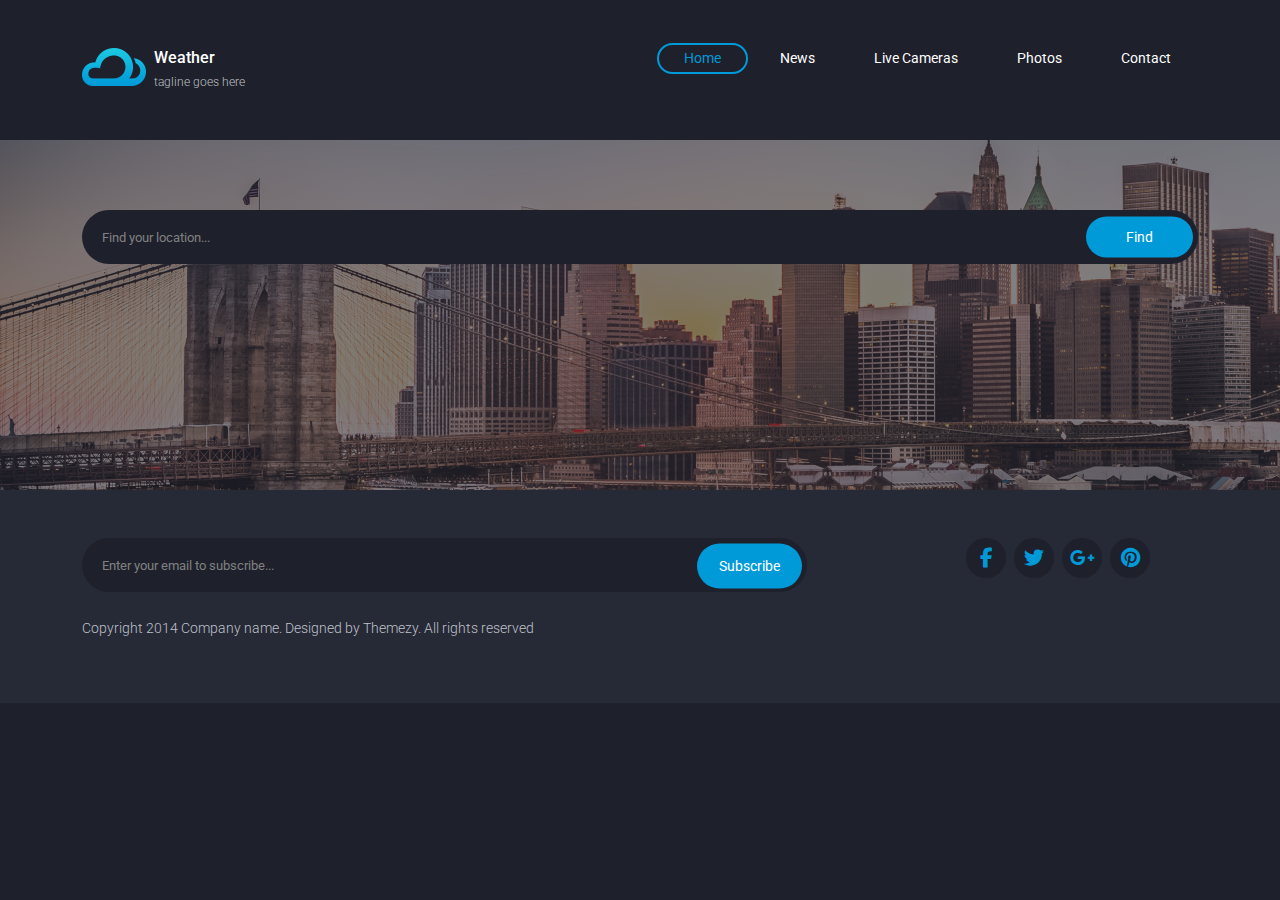
==== index.html @ 12e45079 "initial commit" ====
<!DOCTYPE html>
<html lang="en">
<head>
    <meta charset="UTF-8">
    <meta name="viewport" content="width=device-width, initial-scale=1.0">
    <title>Weather</title>
    <link rel="preconnect" href="https://fonts.googleapis.com">
    <link rel="preconnect" href="https://fonts.gstatic.com" crossorigin>
    <link href="https://fonts.googleapis.com/css2?family=Roboto:ital,wght@0,100;0,300;0,400;0,500;0,700;0,900;1,100;1,300;1,400;1,500;1,700;1,900&display=swap" rel="stylesheet">
    <link rel="stylesheet" href="fontawesome/css/all.min.css">
    <link rel="stylesheet" href="css/bootstrap.min.css">
    <link rel="stylesheet" href="css/style.css">
    <link rel="stylesheet" href="css/reponsive.css">
</head>
<body>
    <main >
        <nav class="py-5  container position-relative d-flex justify-content-between">
            <a href="index.html" class="logo text-decoration-none d-flex justify-content-start">
                <div class="logo-img">
                    <img src="imgs/logo.png" alt="logo">
                </div>
                <div class="logo-text ms-2">
                    <h1 class="fs-6 text-white mb-1">Weather</h1>
                    <small class="">tagline goes here</small>
                </div>
            </a>
            <div class="main-navigation ">
                <button type="button" class="menu-toggle position-relative "><i class="fa fa-bars"></i></button>
                <ul class="list-unstyled nav-links ">
                    <li >
                        <a class="text-decoration-none selected" href="index.html">Home</a>
                    </li>
                    
                    <li>
                        <a class="text-decoration-none" href="index.html">News</a>
                    </li>
                    <li>
                        <a class="text-decoration-none" href="index.html">Live Cameras</a>
                    </li>
                    <li>
                        <a class="text-decoration-none" href="index.html">Photos</a>
                    </li>
                    <li>
                        <a class="text-decoration-none" href="contact.html">Contact</a>
                    </li>
                </ul>
            </div>
            
        </nav>
       <div class="home-content">
            <section class="home-search container mb-5">
                <form class=" position-relative">
                    <input class="form-control shadow-none search-input" type="text" placeholder="Find your location...">
                    <button class=" search-btn">Find</button>
                </form>
            </section>
            <div class="forecast container pt-4 ">
                <div class="row gx-0 gy-3 forecast-table ">
                    
                    
                </div>
            </div>
       </div>
       <footer class="py-5">
            <div class="container  ">
                    <div class="d-flex justify-content-between mb-4">
                        <form class=" position-relative">
                            <input class="form-control shadow-none" type="email" placeholder="Enter your email to subscribe...">
                            <button class=" subscribe-btn">Subscribe</button>
                        </form>
                        <ul class="list-unstyled d-flex justify-content-center gap-2 me-5">
                            <li><a href="" class="text-decoration-none fs-5 "><div class="icon-circle"><i class="fab fa-facebook-f"></i></div></a></li>
                            <li><a href="" class="text-decoration-none fs-5 "><div class="icon-circle"><i class="fab fa-twitter"></i></div></a></li>
                            <li><a href="" class="text-decoration-none fs-5 "><div class="icon-circle"><i class="fa-brands fa-google-plus-g"></i></div></a></li>
                            <li><a href="" class="text-decoration-none fs-5 "><div class="icon-circle"><i class="fab fa-pinterest"></i></div></a></li>
                        </ul>
                    </div>
                <p>Copyright 2014 Company name. Designed by Themezy. All rights reserved</p>
            </div>

       </footer>
    </main>
 
    
    <script src="js/index.js"></script>
</body>
</html>
---- css/style.css ----
body {
    color: #bfc1c8;
    font-family: "Roboto", "Open Sans", sans-serif;
    font-size: 14px;
    font-weight: 300;
    line-height: 1.5;
    background: #1e202b;
}

small{
    color: #bfc1c8;
}
.menu-toggle{
    background: #1e202b;
    color: white;
    border: solid 2px transparent;
    padding:20px ;
    border-radius: 50px;
    
    display: none;
}
.menu-toggle:hover{
    border: solid 2px #009ad8;
    color: #009ad8;
}
.nav-links{
    display: flex;
    justify-content: space-between;
    gap: 5px;
    
}
nav li a{
    border-radius: 1000px;
    color: white;
    padding:5px 25px;
    font-size: 0.9rem;
    transition: all 0.3s;
    border: solid 2px transparent;
    font-weight: 400;
    
}
nav li a:hover{
    color: #009ad8;
    border: solid 2px #009ad8;
}
.selected{
    color: #009ad8;
    border: solid 2px #009ad8;
}
.home-content{
    background-image: url(../imgs/banner.png);
    background-repeat: no-repeat;
    padding: 70px 0;
    min-height: 350px;
}
.home-search input,footer input{
background-color: #1e202b !important;
outline: none !important;
border: none !important;
border-radius: 100px !important;
padding-block: 15px !important;
padding-inline: 20px !important;
}
.home-search input:focus,footer input:focus{
    background-color: #1e202b;
    outline: none;
    border: none;
}
.search-input{
    color: #bfc1c8 !important;
}
::placeholder{
    color: gray !important;
    font-size: 0.8rem;
}
.search-btn,.subscribe-btn{
    color: white;
    background-color: #009ad8;
    position: absolute;
    top: 50%;
    right: 5px;
    transform: translateY(-50%);
    padding: 10px 40px;
    border-radius: 100px;
    border: none;
}
.today-card header{
    background-color: #2d303d;
    display: flex;
    justify-content: space-between;
    border-top-left-radius: 10px;
    

}
.today-body{
    background-color: #323544;
    padding:  1rem;
    height: 200px;
}

.degree p{
    font-size: 5rem;
    font-weight: 700;
    color: white;
}

.today-foot{
    background-color: #323544;
    padding:  1rem;
    font-size: 1rem;
    border-bottom-left-radius: 10px;
}
.today-foot i{
    margin-right: 5px;
}
.tomorrow-card header{
    background-color: #222530;
}
.tomorrow-body{
    background-color: #262936;
    padding: 1rem;
    height: 296px;
}
header p{
    margin-bottom: 0px;
    padding: 0.5rem ;
}

.tomorrow-card .today-col-head{
    background-color: #2d303d;
}

.today-col-body{
    background-color: #323544;
}

footer form{
    width: 65%;
}
.subscribe-btn{
    padding: 12px 22px;
}
footer{
    background-color: #262936;
}
.icon-circle{
    width: 40px;
    height: 40px;
    border-radius: 50%;
    background-color: #1e202b;
    display: flex;
    justify-content: center;
    align-items: center;
}
footer ul li a{
    color: #009ad8;
}
footer ul li:hover .icon-circle{
    background-color: #009ad8;
}
footer ul li:hover a{
    color: white;
}

.card-right header{
    border-top-right-radius: 10px;
}

.card-right .tomorrow-body{
    border-bottom-right-radius: 10px;
}
.bread-crump{
    background-color: #262936;
    padding: 1.2rem;
    border-radius: 100px;
}
main a{
    color: #bfc1c8;
    text-decoration: none;
}
main a:hover{
    text-decoration: underline;
}
main input{
    background-color: #1e202b;
    padding-block: 0.9rem;
    padding-inline: 1rem;
    border: 2px solid #262936;
    border-radius: 100px;
   
}
textarea{
    background-color: #1e202b;
    padding-block: 0.9rem;
    padding-inline: 1rem;
    border: 2px solid #262936;
    border-radius: 20px;
    min-height: 150px;
}
main input:hover,main textarea:hover,main input:focus,main textarea:focus{
    border: 2px solid #009ad8;
    outline: none;
}
.contact-address{
    background-color: #262936;
}
.contact-address{
    border-radius: 10px;
    padding-inline: 20px;
    font-size: 1rem;
}
.contact-info i{
    color: #009ad8;
    margin-right: 10px;
}
.submit-btn{
    width: 100px;
    padding: 12px ;
    margin-left: auto;
    background-color: #009ad8;
    color: white;
    border-radius: 50px;
    border: none;

}
---- css/reponsive.css ----
@media (max-width: 991.98px) { 
    .nav-links{
        display: flex;
        flex-direction: column;
        justify-content: space-between;
        gap: 0px;
        width: 100%;
        text-align: center;
        margin-top: 20px;
       
    }
    .main-navigation{
        width: 70%;
        
    }
    .nav-links{
        display: none;
    }
    .nav-links li{
        width: 100%;
       background-color: #262936;
       padding-block: 15px;
       border-bottom: 1px solid #3c3f4a;
       
    }
    .menu-toggle{
        
        display: block;
        margin-left: auto;
    }

    nav li a:hover{
        color: #009ad8;
        border: solid 2px transparent;
    }
    .selected{
        color: #009ad8;
        border: solid 2px transparent;
    }
    
}
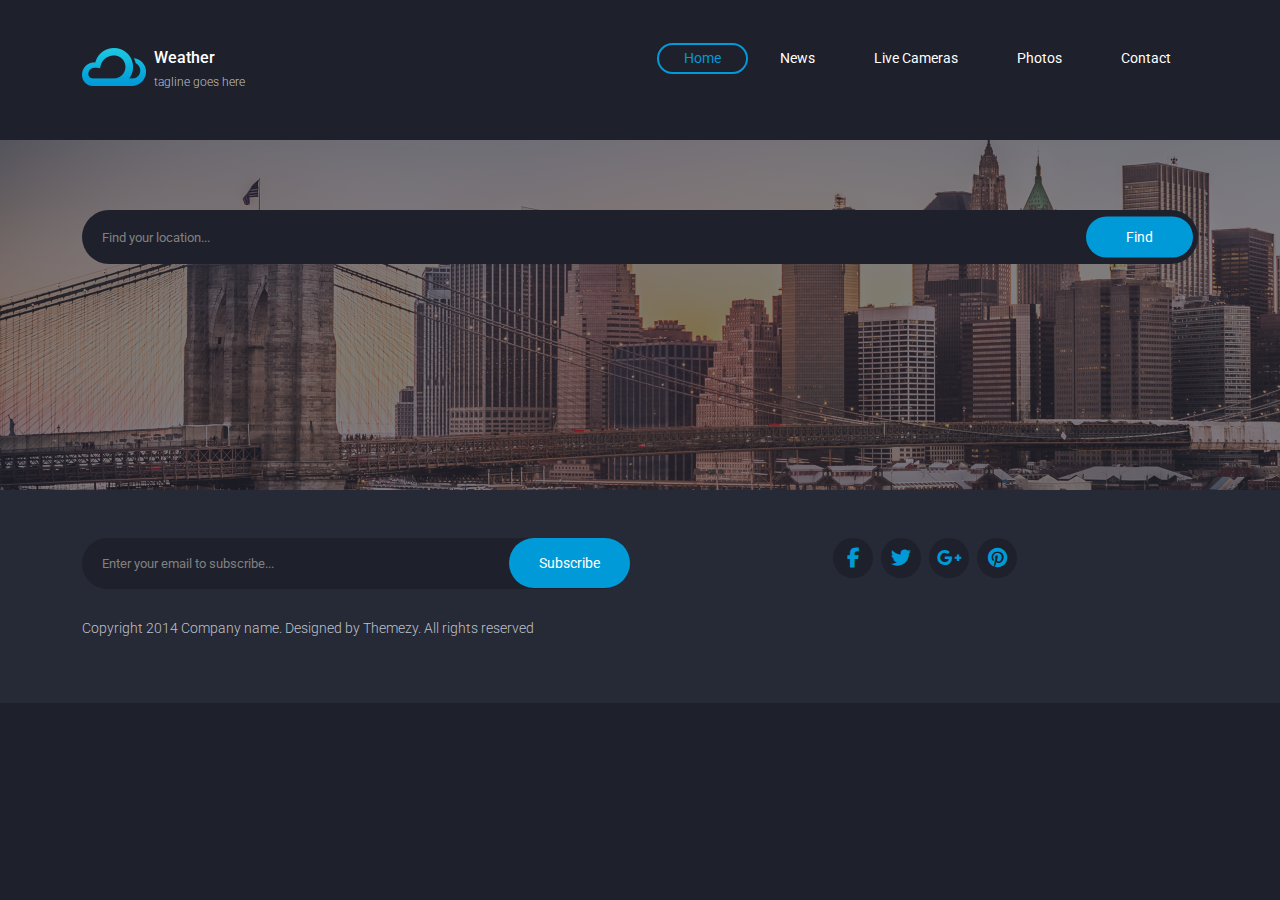
==== commit 708c887d: "sec commit" ====
--- a/index.html
+++ b/index.html
@@ -14,37 +14,57 @@
 </head>
 <body>
     <main >
-        <nav class="py-5  container position-relative d-flex justify-content-between">
-            <a href="index.html" class="logo text-decoration-none d-flex justify-content-start">
-                <div class="logo-img">
-                    <img src="imgs/logo.png" alt="logo">
+        <nav class="py-5  container ">
+            <div class="position-relative d-flex justify-content-between">
+                <a href="index.html" class="logo text-decoration-none d-flex justify-content-start">
+                    <div class="logo-img">
+                        <img src="imgs/logo.png" alt="logo">
+                    </div>
+                    <div class="logo-text ms-2">
+                        <h1 class="fs-6 text-white mb-1">Weather</h1>
+                        <small class="">tagline goes here</small>
+                    </div>
+                </a>
+                <div class="main-navigation ">
+                    <button type="button" class="menu-toggle position-relative "><i class="fa fa-bars"></i></button>
+                    <ul class="list-unstyled nav-links ">
+                        <li >
+                            <a class="text-decoration-none selected " href="index.html">Home</a>
+                        </li>
+                        
+                        <li>
+                            <a class="text-decoration-none" href="index.html">News</a>
+                        </li>
+                        <li>
+                            <a class="text-decoration-none" href="index.html">Live Cameras</a>
+                        </li>
+                        <li>
+                            <a class="text-decoration-none" href="index.html">Photos</a>
+                        </li>
+                        <li>
+                            <a class="text-decoration-none " href="contact.html">Contact</a>
+                        </li>
+                    </ul>
                 </div>
-                <div class="logo-text ms-2">
-                    <h1 class="fs-6 text-white mb-1">Weather</h1>
-                    <small class="">tagline goes here</small>
-                </div>
-            </a>
-            <div class="main-navigation ">
-                <button type="button" class="menu-toggle position-relative "><i class="fa fa-bars"></i></button>
-                <ul class="list-unstyled nav-links ">
-                    <li >
-                        <a class="text-decoration-none selected" href="index.html">Home</a>
-                    </li>
-                    
-                    <li>
-                        <a class="text-decoration-none" href="index.html">News</a>
-                    </li>
-                    <li>
-                        <a class="text-decoration-none" href="index.html">Live Cameras</a>
-                    </li>
-                    <li>
-                        <a class="text-decoration-none" href="index.html">Photos</a>
-                    </li>
-                    <li>
-                        <a class="text-decoration-none" href="contact.html">Contact</a>
-                    </li>
-                </ul>
             </div>
+            <ul class="list-unstyled nav-links-mobile ">
+                <li >
+                    <a class="text-decoration-none selected" href="index.html">Home</a>
+                </li>
+                
+                <li>
+                    <a class="text-decoration-none" href="index.html">News</a>
+                </li>
+                <li>
+                    <a class="text-decoration-none" href="index.html">Live Cameras</a>
+                </li>
+                <li>
+                    <a class="text-decoration-none" href="index.html">Photos</a>
+                </li>
+                <li>
+                    <a class="text-decoration-none " href="contact.html">Contact</a>
+                </li>
+            </ul>
             
         </nav>
        <div class="home-content">
@@ -63,12 +83,12 @@
        </div>
        <footer class="py-5">
             <div class="container  ">
-                    <div class="d-flex justify-content-between mb-4">
-                        <form class=" position-relative">
-                            <input class="form-control shadow-none" type="email" placeholder="Enter your email to subscribe...">
+                    <div class="row mb-4 gy-3">
+                        <form class=" position-relative col-lg-6">
+                            <input class=" shadow-none" type="email" placeholder="Enter your email to subscribe...">
                             <button class=" subscribe-btn">Subscribe</button>
                         </form>
-                        <ul class="list-unstyled d-flex justify-content-center gap-2 me-5">
+                        <ul class="list-unstyled d-flex justify-content-center gap-2  col-lg-6">
                             <li><a href="" class="text-decoration-none fs-5 "><div class="icon-circle"><i class="fab fa-facebook-f"></i></div></a></li>
                             <li><a href="" class="text-decoration-none fs-5 "><div class="icon-circle"><i class="fab fa-twitter"></i></div></a></li>
                             <li><a href="" class="text-decoration-none fs-5 "><div class="icon-circle"><i class="fa-brands fa-google-plus-g"></i></div></a></li>
--- a/css/style.css
+++ b/css/style.css
@@ -29,6 +29,9 @@
     gap: 5px;
     
 }
+.nav-links-mobile{
+    display: none;
+}
 nav li a{
     border-radius: 1000px;
     color: white;
@@ -73,7 +76,7 @@
     color: gray !important;
     font-size: 0.8rem;
 }
-.search-btn,.subscribe-btn{
+.search-btn{
     color: white;
     background-color: #009ad8;
     position: absolute;
@@ -134,11 +137,17 @@
     background-color: #323544;
 }
 
-footer form{
-    width: 65%;
-}
 .subscribe-btn{
-    padding: 12px 22px;
+    color: white;
+    background-color: #009ad8;
+    position: absolute;
+    height: 50px;
+    top: 0;
+    bottom: 0;
+    right: 10px;
+    padding: 0px 30px;
+    border-radius: 100px;
+    border: none;
 }
 footer{
     background-color: #262936;
@@ -160,6 +169,9 @@
 }
 footer ul li:hover a{
     color: white;
+}
+footer input{
+    width: 100%;
 }
 
 .card-right header{
--- a/css/reponsive.css
+++ b/css/reponsive.css
@@ -1,14 +1,5 @@
 @media (max-width: 991.98px) { 
-    .nav-links{
-        display: flex;
-        flex-direction: column;
-        justify-content: space-between;
-        gap: 0px;
-        width: 100%;
-        text-align: center;
-        margin-top: 20px;
-       
-    }
+    
     .main-navigation{
         width: 70%;
         
@@ -16,13 +7,7 @@
     .nav-links{
         display: none;
     }
-    .nav-links li{
-        width: 100%;
-       background-color: #262936;
-       padding-block: 15px;
-       border-bottom: 1px solid #3c3f4a;
-       
-    }
+   
     .menu-toggle{
         
         display: block;
@@ -37,5 +22,19 @@
         color: #009ad8;
         border: solid 2px transparent;
     }
-    
+    .nav-links-mobile{
+        display: none;
+        flex-direction: column;
+        justify-content: space-between;
+        gap: 0px;
+        width: 100%;
+        text-align: center;
+        margin-top: 20px;    }
+    .nav-links-mobile li{
+            width: 100%;
+           background-color: #262936;
+           padding-block: 15px;
+           border-bottom: 1px solid #3c3f4a;
+           
+        }
 }